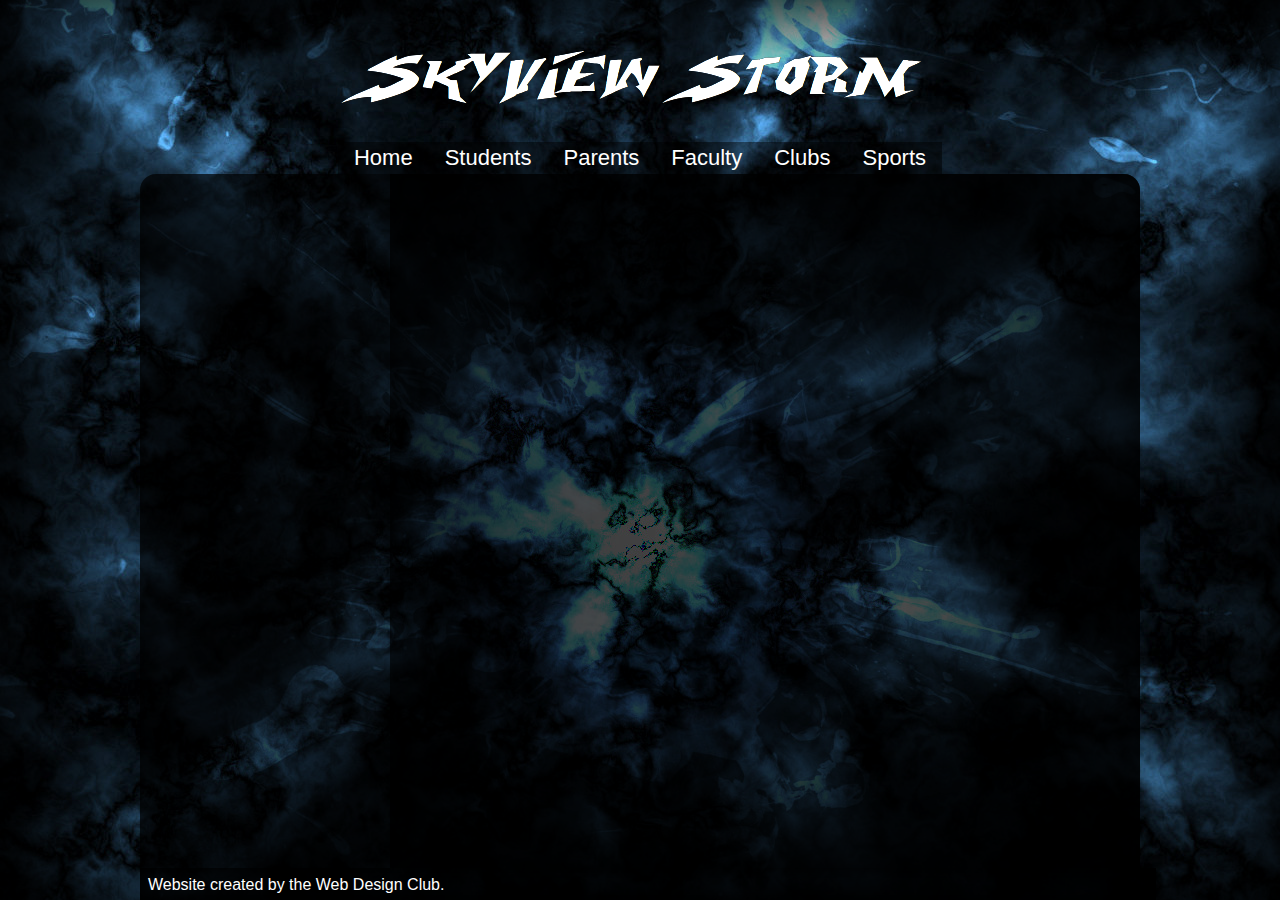
==== index.html @ 1d2cb350 "asdf" ====
<!DOCTYPE html>
<html>
<head>
	<title>Skyview High School</title>
	
	<link rel="stylesheet" href="css/main.css" />
	
	<!--[if lt IE 9]>
	<script src="http://html5shiv.googlecode.com/svn/trunk/html5.js"></script>
	<![endif]-->

	<script src="js/jquery.js"></script>
	<script src="js/modernizr.js"></script>
	<script src="js/main.js"></script>
	
</head>
<body>
	<div id="container">
		<header>
			<a href="index.html"><img src="images/headerBG.png" /></a>
		</header>
		<nav>
			<ul>
				<li><a href="#" onClick="$('#navBG').fadeOut(400);" class="noLink">Home</a></li>
				<li><a href="#">Students</a></li>
				<li><a href="#">Parents</a></li>
				<li><a href="faculty.html">Faculty</a></li>
				<li><a href="#">Clubs</a></li>
				<li><a href="#">Sports</a></li>
			</ul>
		</nav>
		<section>
			<article class="left">

			</article>
			<article class="right">
				
			</article>
			<aside>
			
			</aside>
		</section>
		<footer>
			Website created by the Web Design Club.
		</footer>
	</div>
</body>
</html>
---- css/main.css ----
/*Color Scheme - http://colorschemedesigner.com/#3P51BYIpUk.w0 */
@import url("header.css");
@import url("nav.css");
@import url("section.css");
@import url("footer.css");

html, body {
	width:100%;
	height:100%;
	padding:0;
	margin:0;
}

body {
	background:#01218C url('../images/wall.png');
	background-position:top center;
	background-repeat:no-repeat;
	box-shadow:inset 0 0 100px 25px black;
	font-family:'Verdana', 'Arial', sans-serif;
	color:white;
}

#container {
	width:1000px;
	margin:0 auto;
}
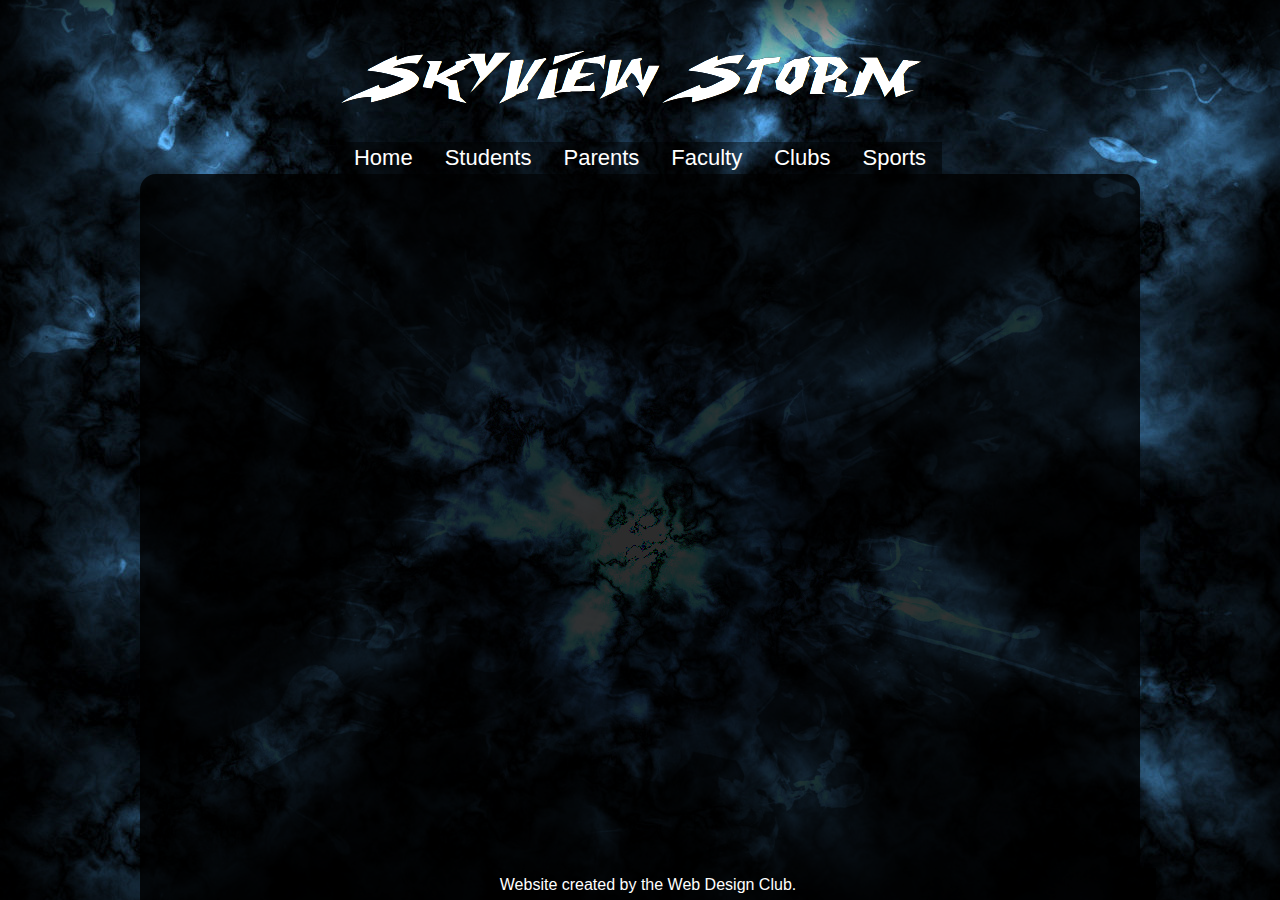
==== commit eabba59f: "Removed inset shadows" ====
--- a/index.html
+++ b/index.html
@@ -31,7 +31,7 @@
 		</nav>
 		<section>
 			<article class="left">
-
+				
 			</article>
 			<article class="right">
 				
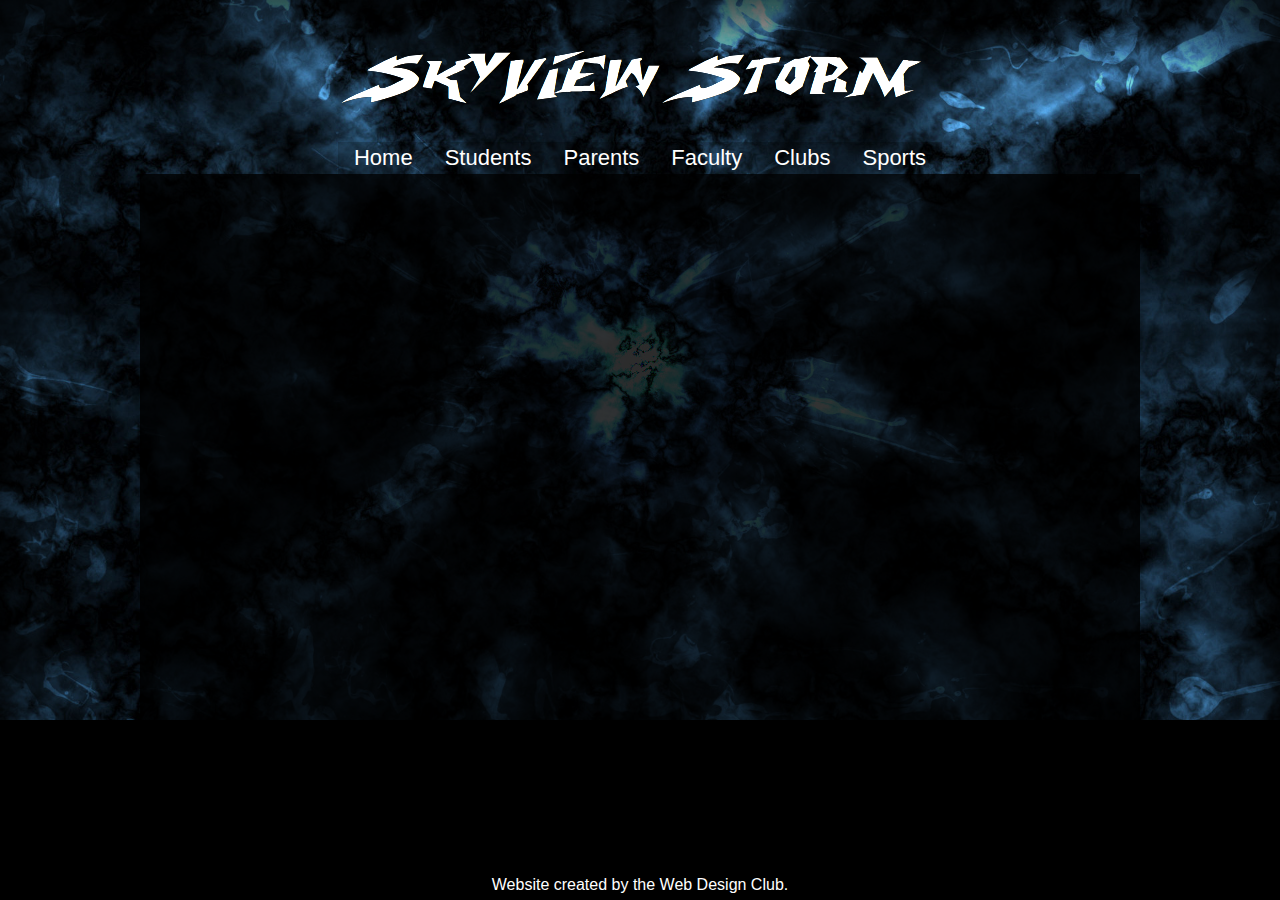
==== commit 2c291d46: "adsfads" ====
--- a/index.html
+++ b/index.html
@@ -21,12 +21,12 @@
 		</header>
 		<nav>
 			<ul>
-				<li><a href="#" onClick="$('#navBG').fadeOut(400);" class="noLink">Home</a></li>
-				<li><a href="#">Students</a></li>
-				<li><a href="#">Parents</a></li>
+				<li><a href="index.html">Home</a></li>
+				<li><a href="students.html">Students</a></li>
+				<li><a href="parents.html">Parents</a></li>
 				<li><a href="faculty.html">Faculty</a></li>
-				<li><a href="#">Clubs</a></li>
-				<li><a href="#">Sports</a></li>
+				<li><a href="clubs.html">Clubs</a></li>
+				<li><a href="sports.html">Sports</a></li>
 			</ul>
 		</nav>
 		<section>
--- a/css/main.css
+++ b/css/main.css
@@ -12,7 +12,8 @@
 }
 
 body {
-	background:#01218C url('../images/wall.png');
+	background:#000 url('../images/wall.png') no-repeat center top;
+	background-size:100%;
 	background-position:top center;
 	background-repeat:no-repeat;
 	box-shadow:inset 0 0 100px 25px black;
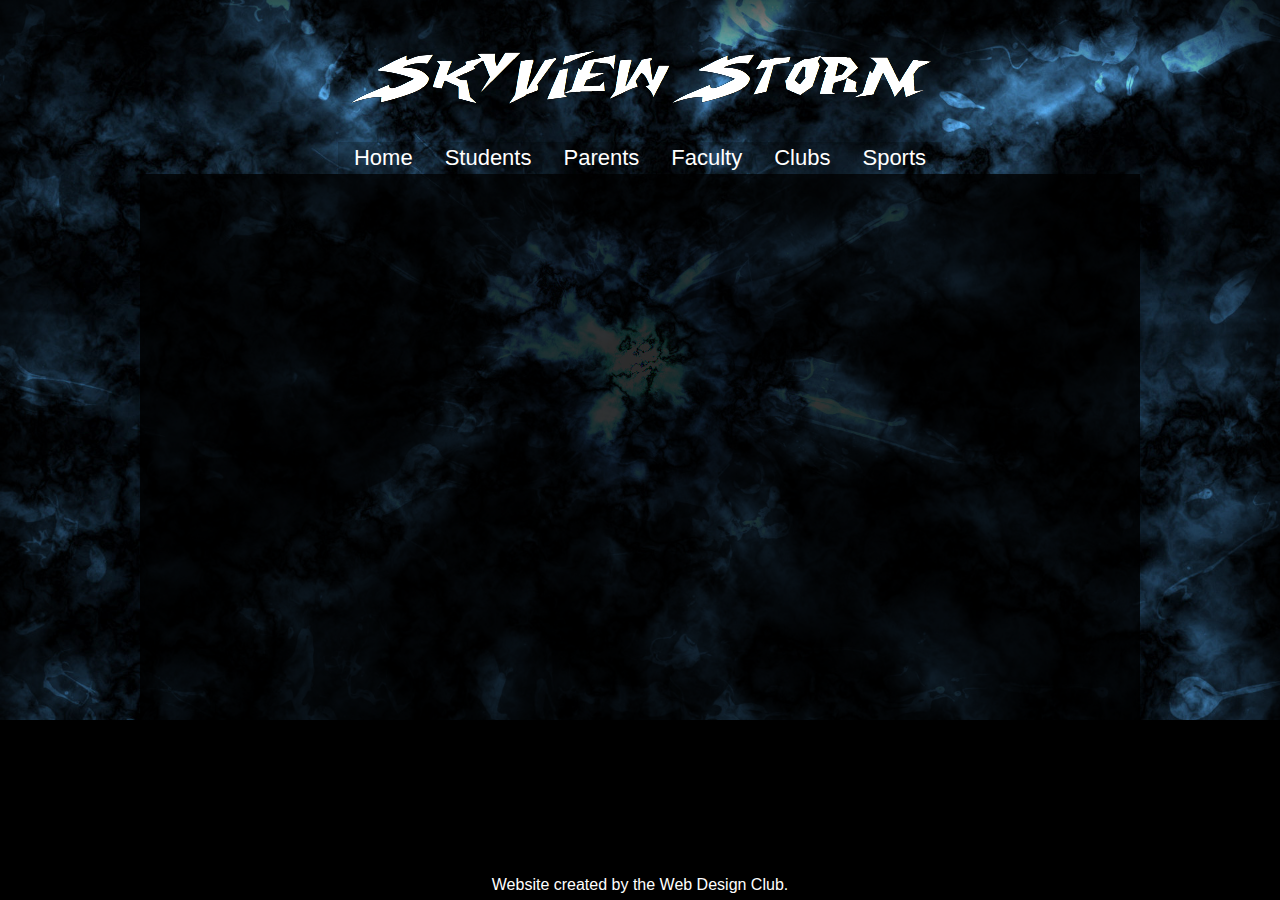
==== commit 98b8361a: "adsf" ====
--- a/index.html
+++ b/index.html
@@ -12,7 +12,7 @@
 	<script src="js/jquery.js"></script>
 	<script src="js/modernizr.js"></script>
 	<script src="js/main.js"></script>
-	
+	<script src="js/mobile.js"></script>
 </head>
 <body>
 	<div id="container">
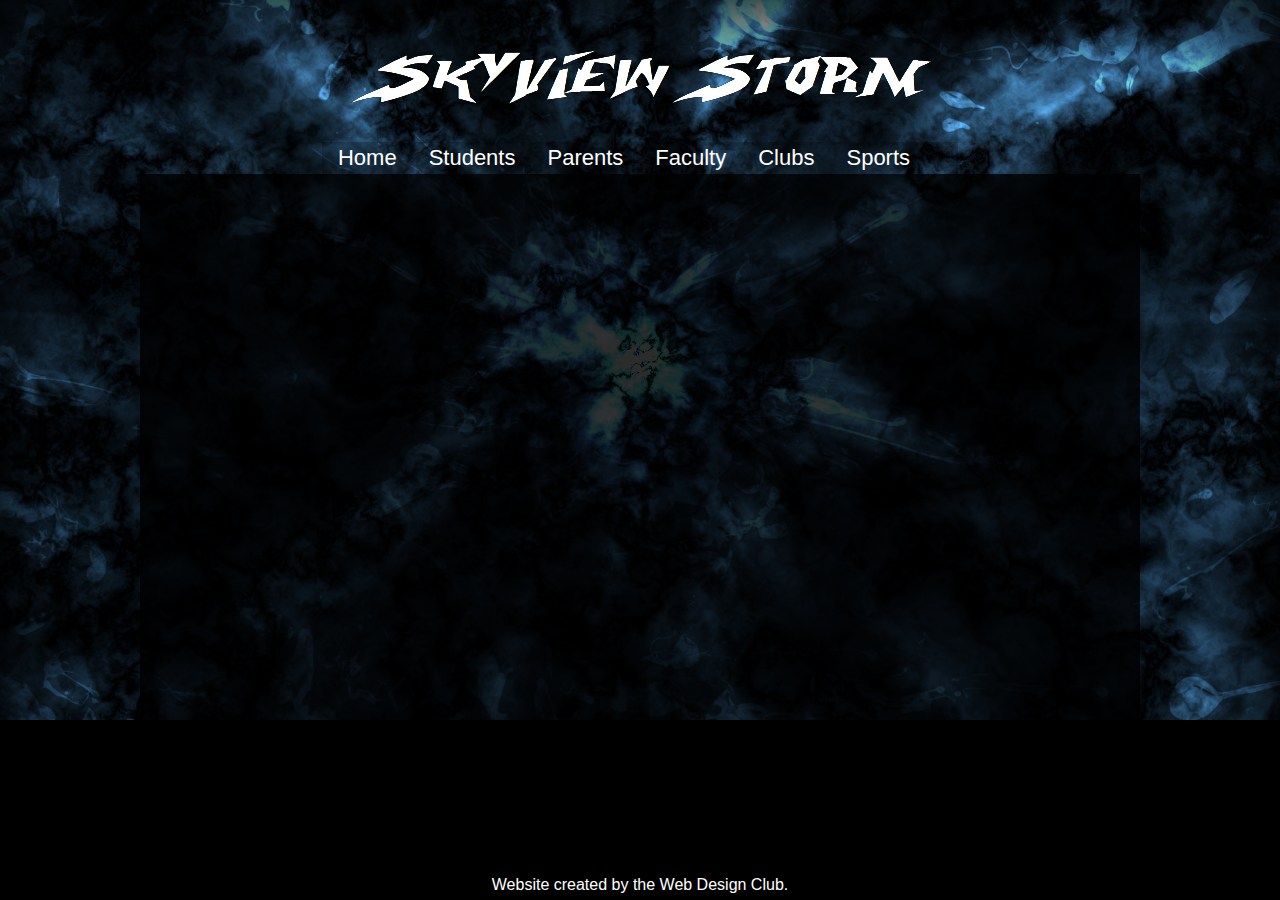
==== commit 512521a0: "Added search bar -- Looks awesome" ====
--- a/index.html
+++ b/index.html
@@ -10,9 +10,8 @@
 	<![endif]-->
 
 	<script src="js/jquery.js"></script>
+	<script src="js/main.js"></script>
 	<script src="js/modernizr.js"></script>
-	<script src="js/main.js"></script>
-	<script src="js/mobile.js"></script>
 </head>
 <body>
 	<div id="container">
@@ -27,6 +26,7 @@
 				<li><a href="faculty.html">Faculty</a></li>
 				<li><a href="clubs.html">Clubs</a></li>
 				<li><a href="sports.html">Sports</a></li>
+				<li><input type="text" id="search" /></li>
 			</ul>
 		</nav>
 		<section>
--- a/css/main.css
+++ b/css/main.css
@@ -9,6 +9,7 @@
 	height:100%;
 	padding:0;
 	margin:0;
+	overflow:hidden;
 }
 
 body {
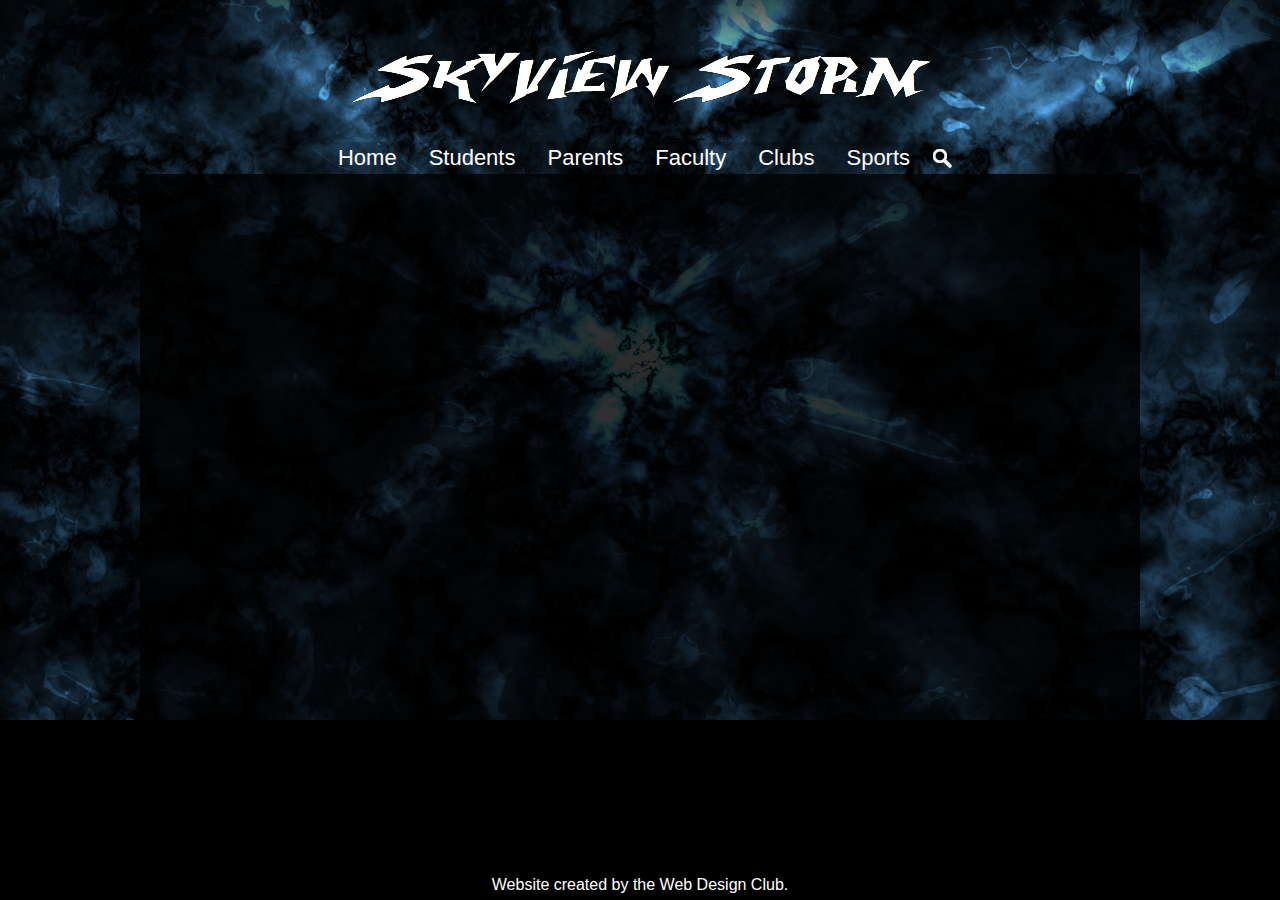
==== commit 298630c8: "Update index.html" ====
--- a/index.html
+++ b/index.html
@@ -3,8 +3,12 @@
 <head>
 	<title>Skyview High School</title>
 	
-	<link rel="stylesheet" href="css/main.css" />
+	<meta http-equiv="X-UA-Compatible" content="IE=Edge,chrome=1"> <!--Fix for IE bug (css display:table/table-cell)-->
+	<meta name="author" content="Shyview Web Design Club">
 	
+	<link rel="stylesheet" href="css/main.css">
+	
+	<!--Adds section, article, aside, header, nav, and footer tags to old versions of IE-->
 	<!--[if lt IE 9]>
 	<script src="http://html5shiv.googlecode.com/svn/trunk/html5.js"></script>
 	<![endif]-->
--- a/css/main.css
+++ b/css/main.css
@@ -13,7 +13,7 @@
 }
 
 body {
-	background:#000 url('../images/wall.png') no-repeat center top;
+	background:#000 url(../images/bodyBG.jpg) no-repeat center top;
 	background-size:100%;
 	background-position:top center;
 	background-repeat:no-repeat;
